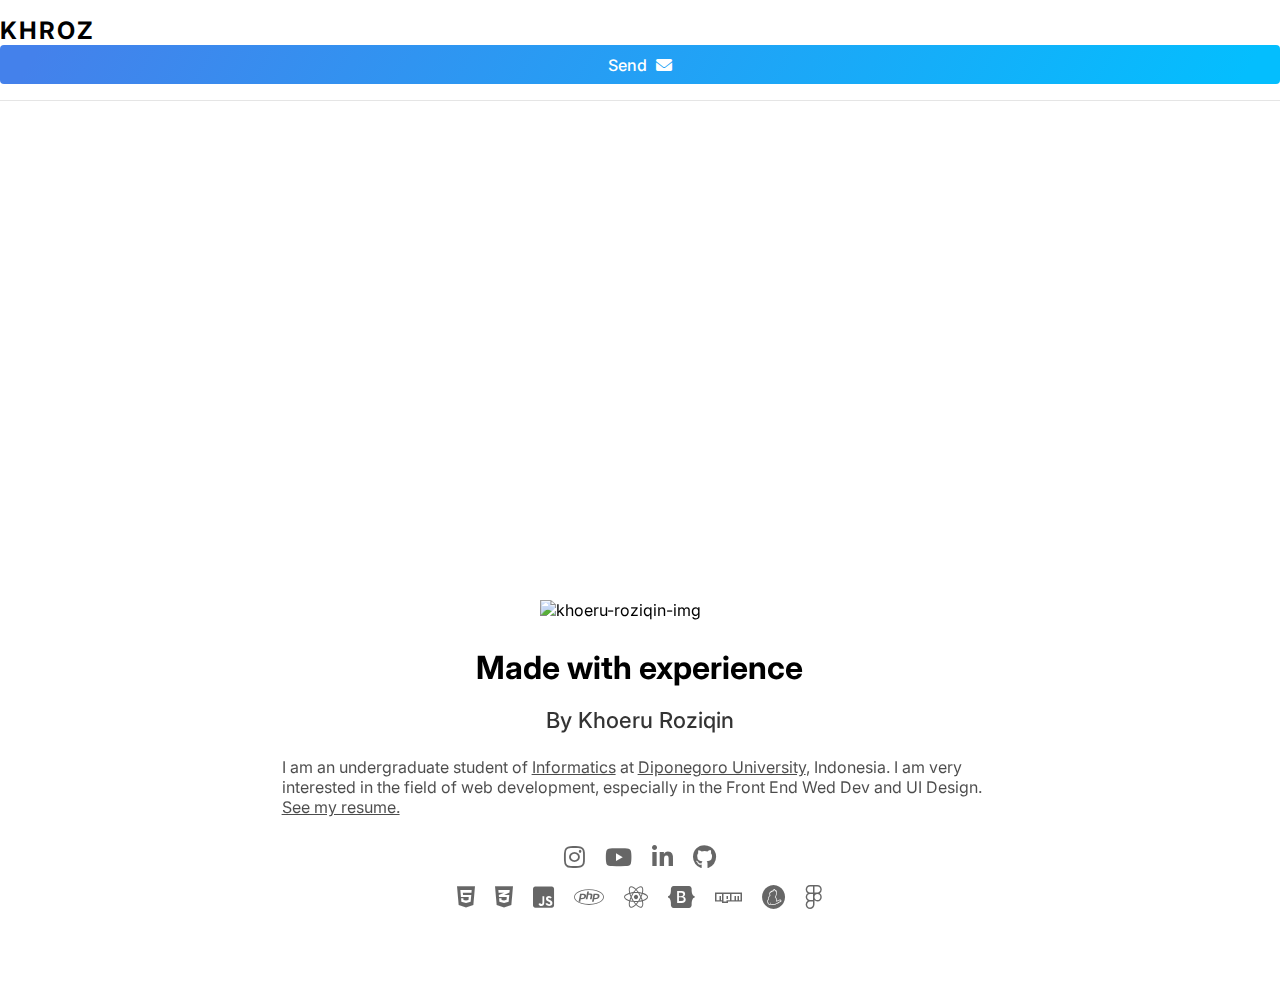
==== index.html @ 6fab2b89 "add link mail" ====
<!DOCTYPE html>
<html lang="en">
  <head>
    <meta charset="UTF-8" />
    <meta http-equiv="X-UA-Compatible" content="IE=edge" />
    <meta name="viewport" content="width=device-width, initial-scale=1.0" />
    <link
      href="https://cdn.jsdelivr.net/npm/bootstrap@5.1.3/dist/css/bootstrap.min.css"
      rel="stylesheet"
      integrity="sha384-1BmE4kWBq78iYhFldvKuhfTAU6auU8tT94WrHftjDbrCEXSU1oBoqyl2QvZ6jIW3"
      crossorigin="anonymous"
    />
    <link
      rel="stylesheet"
      href="https://cdnjs.cloudflare.com/ajax/libs/font-awesome/6.0.0/css/all.min.css"
      integrity="sha512-9usAa10IRO0HhonpyAIVpjrylPvoDwiPUiKdWk5t3PyolY1cOd4DSE0Ga+ri4AuTroPR5aQvXU9xC6qOPnzFeg=="
      crossorigin="anonymous"
      referrerpolicy="no-referrer"
    />
    <link href="https://unpkg.com/aos@2.3.1/dist/aos.css" rel="stylesheet" />
    <link rel="stylesheet" href="assets/css/styles.css" />

    <title>Khoeru Roziqin</title>
    <link
      rel="shortcut icon"
      href="assets/img/favicon.ico"
      type="image/x-icon"
    />
  </head>
  <body>
    <!-- preloader -->
    <div id="preloader"></div>

    <nav class="navbar fixed-top bg-white navbar__khroz">
      <div class="container">
        <a href="index.html" class="navbar-brand navbar__khroz-brand">KHROZ</a>
        <form class="d-flex">
          <div class="btn__mssg">
            <a
              href="mailto:roziqinkhoeru8@gmail.com?body=Your%20message...&subject=Collaboration/Project"
            >
              <span>Send</span>
              <i class="fa-solid fa-envelope"></i>
            </a>
          </div>
        </form>
      </div>
    </nav>

    <!-- content main -->
    <div class="height__full">
      <div class="container">
        <div class="main__content">
          <div class="main__content-img">
            <img
              src="assets/img/khroz.png"
              alt="khoeru-roziqin-img"
              class="main__content-img__profil"
              data-aos="fade-up"
              data-aos-delay="100"
              data-aos-duration="1200"
              data-aos-easing="ease-in-out"
            />
          </div>
          <h1
            class="text-center"
            data-aos="fade-up"
            data-aos-delay="100"
            data-aos-duration="1300"
            data-aos-easing="ease-in-out"
          >
            Made with experience
          </h1>
          <p
            class="main__content-name text-center"
            data-aos="fade-up"
            data-aos-delay="100"
            data-aos-duration="1400"
            data-aos-easing="ease-in-out"
          >
            By Khoeru Roziqin
          </p>
          <p
            class="main__content-desc text-center"
            data-aos="fade-up"
            data-aos-delay="100"
            data-aos-duration="1500"
            data-aos-easing="ease-in-out"
          >
            I am an <span class="fw-bold">undergraduate student</span> of
            <span
              ><a href="https://hm.if.fsm.undip.ac.id/" target="_blank"
                >Informatics</a
              ></span
            >
            at
            <span
              ><a href="https://www.undip.ac.id/" target="_blank"
                >Diponegoro University</a
              ></span
            >, Indonesia. I am very interested in the field of web development,
            especially in the <span class="fw-bold">Front End Wed Dev</span> and
            <span class="fw-bold">UI Design</span>.
            <span><a href="#" download>See my resume.</a></span>
          </p>
          <p
            class="main__content-desc__socmed text-center"
            data-aos="fade-up"
            data-aos-delay="100"
            data-aos-duration="1600"
            data-aos-easing="ease-in-out"
          >
            Get in touch. Don't be shy. Let's make some magic together.
          </p>
          <div
            class="main__content-socmed text-center"
            data-aos="fade-up"
            data-aos-offset="1"
            data-aos-delay="100"
            data-aos-duration="1700"
            data-aos-easing="ease-in-out"
          >
            <a
              href="https://www.instagram.com/khroz_id/"
              target="_blank"
              class="main__content-socmed__link insta"
            >
              <i class="fa-brands fa-instagram"></i>
            </a>
            <a
              href="https://www.youtube.com/channel/UCzUYv8PkYwLeFCnLX1-6CXQ"
              target="_blank"
              class="main__content-socmed__link yt"
            >
              <i class="fa-brands fa-youtube"></i>
            </a>
            <a
              href="https://www.linkedin.com/in/roziqinkhoeru/"
              target="_blank"
              class="main__content-socmed__link lin"
            >
              <i class="fa-brands fa-linkedin-in"></i>
            </a>
            <a
              href="https://github.com/roziqinkhoeru"
              target="_blank"
              class="main__content-socmed__link gthb"
            >
              <i class="fa-brands fa-github"></i>
            </a>
          </div>
          <div
            class="main__content-icon text-center"
            data-aos="fade-up"
            data-aos-offset="1"
            data-aos-delay="100"
            data-aos-duration="1800"
            data-aos-easing="ease-in-out"
          >
            <a
              href="https://developer.mozilla.org/en-US/docs/Web/HTML?retiredLocale=id"
              target="_blank"
              class="main__content-icon__link html"
            >
              <i class="fa-brands fa-html5"></i>
            </a>
            <a
              href="https://developer.mozilla.org/en-US/docs/Web/CSS?retiredLocale=id"
              target="_blank"
              class="main__content-icon__link css"
            >
              <i class="fa-brands fa-css3-alt"></i>
            </a>
            <a
              href="https://www.javascript.com/"
              target="_blank"
              class="main__content-icon__link js"
            >
              <i class="fa-brands fa-js-square"></i>
            </a>
            <a
              href="https://www.php.net/"
              target="_blank"
              class="main__content-icon__link php"
            >
              <i class="fa-brands fa-php"></i>
            </a>
            <a
              href="https://reactjs.org/"
              target="_blank"
              class="main__content-icon__link react"
            >
              <i class="fa-brands fa-react"></i>
            </a>
            <a
              href="https://getbootstrap.com/"
              target="_blank"
              class="main__content-icon__link bootstrap"
            >
              <i class="fa-brands fa-bootstrap"></i>
            </a>
            <a
              href="https://www.npmjs.com/"
              target="_blank"
              class="main__content-icon__link npm"
            >
              <i class="fa-brands fa-npm"></i>
            </a>
            <a
              href="https://yarnpkg.com/"
              target="_blank"
              class="main__content-icon__link yarn"
            >
              <i class="fa-brands fa-yarn"></i>
            </a>
            <a
              href="https://www.figma.com/ui-design-tool/"
              target="_blank"
              class="main__content-icon__link figma"
            >
              <i class="fa-brands fa-figma"></i>
            </a>
          </div>
        </div>
      </div>
    </div>

    <!-- script -->
    <script
      src="https://cdnjs.cloudflare.com/ajax/libs/jquery/3.6.0/jquery.min.js"
      integrity="sha512-894YE6QWD5I59HgZOGReFYm4dnWc1Qt5NtvYSaNcOP+u1T9qYdvdihz0PPSiiqn/+/3e7Jo4EaG7TubfWGUrMQ=="
      crossorigin="anonymous"
      referrerpolicy="no-referrer"
    ></script>
    <script
      src="https://cdn.jsdelivr.net/npm/bootstrap@5.1.3/dist/js/bootstrap.bundle.min.js"
      integrity="sha384-ka7Sk0Gln4gmtz2MlQnikT1wXgYsOg+OMhuP+IlRH9sENBO0LRn5q+8nbTov4+1p"
      crossorigin="anonymous"
    ></script>
    <script src="https://unpkg.com/aos@2.3.1/dist/aos.js"></script>
    <script src="assets/js/scripts.js"></script>
    <script>
      AOS.init();
    </script>
  </body>
</html>
---- assets/css/styles.css ----
@import url("https://fonts.googleapis.com/css2?family=Inter:wght@300;400;500;600;700;800;900&display=swap");
* {
  margin: 0;
  padding: 0;
  box-sizing: border-box;
  scroll-behavior: smooth;
  font-family: "Inter", sans-serif;
}

/* general */
a {
  text-decoration: none;
  color: unset;
}

h1 {
  font-size: 2rem;
  font-weight: 700;
  margin-bottom: 0;
}

p {
  font-weight: 400;
}

::-webkit-scrollbar {
  display: none;
}

/* Hide scrollbar for Chrome, Safari and Opera */
.scrollbar-hidden::-webkit-scrollbar {
  display: none;
}

/* Hide scrollbar for IE, Edge add Firefox */
.scrollbar-hidden {
  -ms-overflow-style: none;
  scrollbar-width: none; /* Firefox */
}

/* preloader */
#preloader {
  display: flex;
  justify-content: center;
  align-items: center;
  width: 100%;
  height: 100vh;
  background: #fff url(preload/Quarter-Circle-Loading-Image-1.gif) no-repeat
    center center;
  background-size: 27%;
  z-index: 1031;
  position: fixed;
}

/* navbar */
.navbar__khroz {
  /* box-shadow: 0 0 9px rgba(0, 0, 0, 0.1); */
  border-bottom: 1px solid rgba(0, 0, 0, 0.1);
  padding: 1rem 0;
}

.navbar__khroz-brand {
  font-weight: 700;
  font-size: 1.5rem;
  letter-spacing: 0.125rem;
  color: rgba(0, 0, 0, 9);
  transition: all 0.3s ease-in-out;
}

.navbar__khroz-brand:hover {
  color: rgba(0, 0, 0, 0.6);
}

.btn__mssg {
  /* ff 3.6+ */
  background: -moz-linear-gradient(
    120deg,
    rgba(68, 129, 235, 1) 3%,
    rgba(4, 190, 254, 1) 97%
  );

  /* safari 5.1+,chrome 10+ */
  background: -webkit-linear-gradient(
    120deg,
    rgba(68, 129, 235, 1) 3%,
    rgba(4, 190, 254, 1) 97%
  );

  /* opera 11.10+ */
  background: -o-linear-gradient(
    120deg,
    rgba(68, 129, 235, 1) 3%,
    rgba(4, 190, 254, 1) 97%
  );

  /* ie 6-9 */
  filter: progid:DXImageTransform.Microsoft.gradient( startColorstr='#04BEFE', endColorstr='#4481EB', GradientType=0 );

  /* ie 10+ */
  background: -ms-linear-gradient(
    120deg,
    rgba(68, 129, 235, 1) 3%,
    rgba(4, 190, 254, 1) 97%
  );

  /* global 94%+ browsers support */
  background: linear-gradient(
    120deg,
    rgba(68, 129, 235, 1) 3%,
    rgba(4, 190, 254, 1) 97%
  );
  border-radius: 0.25rem;
  padding: 0.6rem 1.75rem;
  transition: all 0.3s ease-in-out;
}

.btn__mssg a {
  display: flex;
  justify-content: center;
  align-items: center;
}

.btn__mssg span {
  margin-right: 0.6rem;
  font-weight: 500;
}

.btn__mssg span,
.btn__mssg i {
  display: block;
  color: #fff;
}

.btn__mssg:hover {
  transform: scale(0.96);
  box-shadow: 0 0 18px rgba(0, 0, 0, 0.24);
}

/* main */
.height__full {
  height: 100vh;
}

.main__content {
  width: 56vw;
  min-height: 18.75rem;
  margin: 0 auto;
  max-width: 75rem;
  display: flex;
  flex-direction: column;
  align-items: center;
  justify-content: end;
  height: 100vh;
  max-height: 52.5rem;
  padding-bottom: 1.5rem;
}

.main__content-img {
  width: 12.5rem;
  margin: 0 auto 1.75rem;
}

.main__content-img__profil {
  width: 100%;
}

.main__content-name {
  font-size: 1.375rem;
  font-weight: 500;
  color: rgba(0, 0, 0, 0.8);
  margin: 1.25rem 0 1.5rem;
}

.main__content-desc {
  color: rgba(0, 0, 0, 0.7);
}

.main__content-desc span a {
  text-decoration: underline;
}

.main__content-desc .fw-bold,
.main__content-desc__socmed {
  color: rgba(0, 0, 0, 0.7);
}

.main__content-socmed i,
.main__content-icon i {
  font-size: 1.5rem;
  margin: 0.5rem;
  color: rgba(0, 0, 0, 0.6);
  transition: all 0.3s ease-in-out;
}

.main__content-socmed__link.insta i:hover {
  /* ff 3.6+ */
  background: -moz-linear-gradient(
    137deg,
    rgba(64, 93, 230, 1) 0%,
    rgba(91, 81, 216, 1) 11%,
    rgba(131, 58, 180, 1) 22%,
    rgba(193, 53, 132, 1) 33%,
    rgba(225, 48, 108, 1) 44%,
    rgba(253, 29, 29, 1) 55%,
    rgba(245, 96, 64, 1) 66%,
    rgba(247, 119, 55, 1) 77%,
    rgba(252, 175, 69, 1) 88%,
    rgba(255, 220, 128, 1) 100%
  );

  /* safari 5.1+,chrome 10+ */
  background: -webkit-linear-gradient(
    137deg,
    rgba(64, 93, 230, 1) 0%,
    rgba(91, 81, 216, 1) 11%,
    rgba(131, 58, 180, 1) 22%,
    rgba(193, 53, 132, 1) 33%,
    rgba(225, 48, 108, 1) 44%,
    rgba(253, 29, 29, 1) 55%,
    rgba(245, 96, 64, 1) 66%,
    rgba(247, 119, 55, 1) 77%,
    rgba(252, 175, 69, 1) 88%,
    rgba(255, 220, 128, 1) 100%
  );

  /* opera 11.10+ */
  background: -o-linear-gradient(
    137deg,
    rgba(64, 93, 230, 1) 0%,
    rgba(91, 81, 216, 1) 11%,
    rgba(131, 58, 180, 1) 22%,
    rgba(193, 53, 132, 1) 33%,
    rgba(225, 48, 108, 1) 44%,
    rgba(253, 29, 29, 1) 55%,
    rgba(245, 96, 64, 1) 66%,
    rgba(247, 119, 55, 1) 77%,
    rgba(252, 175, 69, 1) 88%,
    rgba(255, 220, 128, 1) 100%
  );

  /* ie 6-9 */
  filter: progid:DXImageTransform.Microsoft.gradient( startColorstr='#FFDC80', endColorstr='#405DE6', GradientType=1 );

  /* ie 10+ */
  background: -ms-linear-gradient(
    137deg,
    rgba(64, 93, 230, 1) 0%,
    rgba(91, 81, 216, 1) 11%,
    rgba(131, 58, 180, 1) 22%,
    rgba(193, 53, 132, 1) 33%,
    rgba(225, 48, 108, 1) 44%,
    rgba(253, 29, 29, 1) 55%,
    rgba(245, 96, 64, 1) 66%,
    rgba(247, 119, 55, 1) 77%,
    rgba(252, 175, 69, 1) 88%,
    rgba(255, 220, 128, 1) 100%
  );

  /* global 94%+ browsers support */
  background: linear-gradient(
    137deg,
    rgba(64, 93, 230, 1) 0%,
    rgba(91, 81, 216, 1) 11%,
    rgba(131, 58, 180, 1) 22%,
    rgba(193, 53, 132, 1) 33%,
    rgba(225, 48, 108, 1) 44%,
    rgba(253, 29, 29, 1) 55%,
    rgba(245, 96, 64, 1) 66%,
    rgba(247, 119, 55, 1) 77%,
    rgba(252, 175, 69, 1) 88%,
    rgba(255, 220, 128, 1) 100%
  );
  -webkit-background-clip: text;
  background-clip: text;
  -webkit-text-fill-color: transparent;
}

.main__content-socmed__link.yt i:hover {
  color: #ff0000;
}

.main__content-socmed__link.lin i:hover {
  color: #0e76a8;
}

.main__content-socmed__link.gthb i:hover {
  color: rgba(22, 27, 34, 1);
}

.main__content-icon__link.html i:hover {
  color: #e34c26;
}

.main__content-icon__link.css i:hover {
  color: #2965f1;
}

.main__content-icon__link.js i:hover {
  color: #f0db4f;
}

.main__content-icon__link.php i:hover {
  color: #787cb5;
}

.main__content-icon__link.react i:hover {
  color: #61dbfb;
}

.main__content-icon__link.bootstrap i:hover {
  /* ff 3.6+ */
  background: -moz-linear-gradient(
    127deg,
    rgba(138, 19, 252, 1) 25%,
    rgba(112, 16, 244, 1) 74%
  );

  /* safari 5.1+,chrome 10+ */
  background: -webkit-linear-gradient(
    127deg,
    rgba(138, 19, 252, 1) 25%,
    rgba(112, 16, 244, 1) 74%
  );

  /* opera 11.10+ */
  background: -o-linear-gradient(
    127deg,
    rgba(138, 19, 252, 1) 25%,
    rgba(112, 16, 244, 1) 74%
  );

  /* ie 6-9 */
  filter: progid:DXImageTransform.Microsoft.gradient( startColorstr='#7010F4', endColorstr='#8A13FC', GradientType=0 );

  /* ie 10+ */
  background: -ms-linear-gradient(
    127deg,
    rgba(138, 19, 252, 1) 25%,
    rgba(112, 16, 244, 1) 74%
  );

  /* global 94%+ browsers support */
  background: linear-gradient(
    127deg,
    rgba(138, 19, 252, 1) 25%,
    rgba(112, 16, 244, 1) 74%
  );

  -webkit-background-clip: text;
  background-clip: text;
  -webkit-text-fill-color: transparent;
}

.main__content-icon__link.npm i:hover {
  color: #cc3534;
}

.main__content-icon__link.yarn i:hover {
  color: #117cad;
}

.main__content-icon__link.figma i:hover {
  /* ff 3.6+ */
  background: -moz-linear-gradient(
    176deg,
    rgba(242, 77, 29, 1) 20%,
    rgba(162, 89, 255, 1) 40%,
    rgba(25, 188, 253, 1) 60%,
    rgba(9, 207, 132, 1) 80%
  );

  /* safari 5.1+,chrome 10+ */
  background: -webkit-linear-gradient(
    176deg,
    rgba(242, 77, 29, 1) 20%,
    rgba(162, 89, 255, 1) 40%,
    rgba(25, 188, 253, 1) 60%,
    rgba(9, 207, 132, 1) 80%
  );

  /* opera 11.10+ */
  background: -o-linear-gradient(
    176deg,
    rgba(242, 77, 29, 1) 20%,
    rgba(162, 89, 255, 1) 40%,
    rgba(25, 188, 253, 1) 60%,
    rgba(9, 207, 132, 1) 80%
  );

  /* ie 6-9 */
  filter: progid:DXImageTransform.Microsoft.gradient( startColorstr='#09CF84', endColorstr='#F24D1D', GradientType=1 );

  /* ie 10+ */
  background: -ms-linear-gradient(
    176deg,
    rgba(242, 77, 29, 1) 20%,
    rgba(162, 89, 255, 1) 40%,
    rgba(25, 188, 253, 1) 60%,
    rgba(9, 207, 132, 1) 80%
  );

  /* global 94%+ browsers support */
  background: linear-gradient(
    176deg,
    rgba(242, 77, 29, 1) 20%,
    rgba(162, 89, 255, 1) 40%,
    rgba(25, 188, 253, 1) 60%,
    rgba(9, 207, 132, 1) 80%
  );

  -webkit-background-clip: text;
  background-clip: text;
  -webkit-text-fill-color: transparent;
}

@media screen and (max-width: 900px) {
  /* general */
  h1 {
    font-size: 1.5rem;
  }
  p {
    font-size: 0.875rem;
  }

  /* preloader */
  #preloader {
    background-size: 50%;
  }

  /* navbar */
  .btn__mssg {
    padding: 0.5rem 1.325rem;
  }

  .btn__mssg span,
  .btn__mssg i {
    font-size: 0.875rem;
  }

  /* main */
  .main__content-name {
    font-size: 1.1rem;
    margin: 1rem 0 1.125rem;
  }
  .main__content {
    width: 100%;
  }

  .main__content-img {
    margin-bottom: 1.5rem;
    width: 11.5rem;
  }

  .main__content-socmed i,
  .main__content-icon i {
    font-size: 1.25rem;
    margin: 0.375rem;
  }
}

@media screen and (max-width: 600px) {
  /* preloader */
  #preloader {
    background-size: 76%;
  }
}

@media screen and (max-width: 500px) {
  .main__content {
    padding-top: 84px;
    justify-content: center;
  }
}
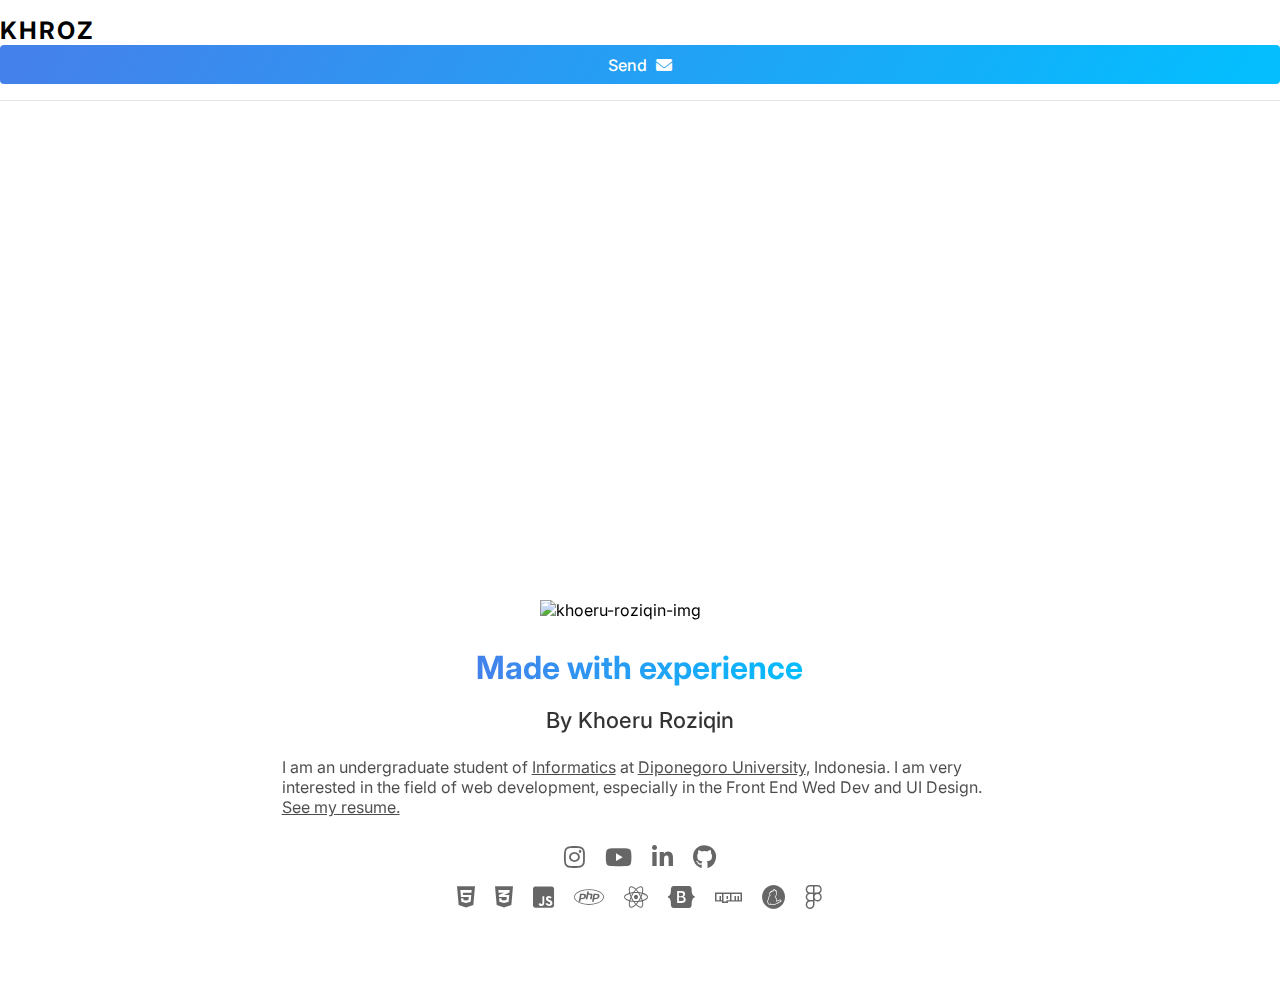
==== commit bdd74c7e: "Update gradient text" ====
--- a/index.html
+++ b/index.html
@@ -4,6 +4,19 @@
     <meta charset="UTF-8" />
     <meta http-equiv="X-UA-Compatible" content="IE=edge" />
     <meta name="viewport" content="width=device-width, initial-scale=1.0" />
+    <meta
+      name="keywords"
+      content="website, portfolio, front-end, designer, design, web-portfolio"
+    />
+    <meta name="author" content="Khoeru Roziqin" />
+    <meta name="publisher" content="Khoeru Roziqin" />
+    <meta name="copyright" content="Khoeru Roziqin" />
+    <meta name="description" content="My portfolio website." />
+    <meta name="page-topic" content="Media" />
+    <meta name="page-type" content="Blogging" />
+    <meta name="audience" content="Everyone" />
+    <meta name="robots" content="noindex, nofollow" />
+
     <link
       href="https://cdn.jsdelivr.net/npm/bootstrap@5.1.3/dist/css/bootstrap.min.css"
       rel="stylesheet"
@@ -48,182 +61,185 @@
     </nav>
 
     <!-- content main -->
-    <div class="height__full">
-      <div class="container">
-        <div class="main__content">
-          <div class="main__content-img">
-            <img
-              src="assets/img/khroz.png"
-              alt="khoeru-roziqin-img"
-              class="main__content-img__profil"
-              data-aos="fade-up"
-              data-aos-delay="100"
-              data-aos-duration="1200"
-              data-aos-easing="ease-in-out"
-            />
-          </div>
-          <h1
-            class="text-center"
-            data-aos="fade-up"
-            data-aos-delay="100"
-            data-aos-duration="1300"
-            data-aos-easing="ease-in-out"
-          >
-            Made with experience
-          </h1>
-          <p
-            class="main__content-name text-center"
-            data-aos="fade-up"
-            data-aos-delay="100"
-            data-aos-duration="1400"
-            data-aos-easing="ease-in-out"
-          >
-            By Khoeru Roziqin
-          </p>
-          <p
-            class="main__content-desc text-center"
-            data-aos="fade-up"
-            data-aos-delay="100"
-            data-aos-duration="1500"
-            data-aos-easing="ease-in-out"
-          >
-            I am an <span class="fw-bold">undergraduate student</span> of
-            <span
-              ><a href="https://hm.if.fsm.undip.ac.id/" target="_blank"
-                >Informatics</a
-              ></span
-            >
-            at
-            <span
-              ><a href="https://www.undip.ac.id/" target="_blank"
-                >Diponegoro University</a
-              ></span
-            >, Indonesia. I am very interested in the field of web development,
-            especially in the <span class="fw-bold">Front End Wed Dev</span> and
-            <span class="fw-bold">UI Design</span>.
-            <span><a href="#" download>See my resume.</a></span>
-          </p>
-          <p
-            class="main__content-desc__socmed text-center"
-            data-aos="fade-up"
-            data-aos-delay="100"
-            data-aos-duration="1600"
-            data-aos-easing="ease-in-out"
-          >
-            Get in touch. Don't be shy. Let's make some magic together.
-          </p>
-          <div
-            class="main__content-socmed text-center"
-            data-aos="fade-up"
-            data-aos-offset="1"
-            data-aos-delay="100"
-            data-aos-duration="1700"
-            data-aos-easing="ease-in-out"
-          >
-            <a
-              href="https://www.instagram.com/khroz_id/"
-              target="_blank"
-              class="main__content-socmed__link insta"
-            >
-              <i class="fa-brands fa-instagram"></i>
-            </a>
-            <a
-              href="https://www.youtube.com/channel/UCzUYv8PkYwLeFCnLX1-6CXQ"
-              target="_blank"
-              class="main__content-socmed__link yt"
-            >
-              <i class="fa-brands fa-youtube"></i>
-            </a>
-            <a
-              href="https://www.linkedin.com/in/roziqinkhoeru/"
-              target="_blank"
-              class="main__content-socmed__link lin"
-            >
-              <i class="fa-brands fa-linkedin-in"></i>
-            </a>
-            <a
-              href="https://github.com/roziqinkhoeru"
-              target="_blank"
-              class="main__content-socmed__link gthb"
-            >
-              <i class="fa-brands fa-github"></i>
-            </a>
-          </div>
-          <div
-            class="main__content-icon text-center"
-            data-aos="fade-up"
-            data-aos-offset="1"
-            data-aos-delay="100"
-            data-aos-duration="1800"
-            data-aos-easing="ease-in-out"
-          >
-            <a
-              href="https://developer.mozilla.org/en-US/docs/Web/HTML?retiredLocale=id"
-              target="_blank"
-              class="main__content-icon__link html"
-            >
-              <i class="fa-brands fa-html5"></i>
-            </a>
-            <a
-              href="https://developer.mozilla.org/en-US/docs/Web/CSS?retiredLocale=id"
-              target="_blank"
-              class="main__content-icon__link css"
-            >
-              <i class="fa-brands fa-css3-alt"></i>
-            </a>
-            <a
-              href="https://www.javascript.com/"
-              target="_blank"
-              class="main__content-icon__link js"
-            >
-              <i class="fa-brands fa-js-square"></i>
-            </a>
-            <a
-              href="https://www.php.net/"
-              target="_blank"
-              class="main__content-icon__link php"
-            >
-              <i class="fa-brands fa-php"></i>
-            </a>
-            <a
-              href="https://reactjs.org/"
-              target="_blank"
-              class="main__content-icon__link react"
-            >
-              <i class="fa-brands fa-react"></i>
-            </a>
-            <a
-              href="https://getbootstrap.com/"
-              target="_blank"
-              class="main__content-icon__link bootstrap"
-            >
-              <i class="fa-brands fa-bootstrap"></i>
-            </a>
-            <a
-              href="https://www.npmjs.com/"
-              target="_blank"
-              class="main__content-icon__link npm"
-            >
-              <i class="fa-brands fa-npm"></i>
-            </a>
-            <a
-              href="https://yarnpkg.com/"
-              target="_blank"
-              class="main__content-icon__link yarn"
-            >
-              <i class="fa-brands fa-yarn"></i>
-            </a>
-            <a
-              href="https://www.figma.com/ui-design-tool/"
-              target="_blank"
-              class="main__content-icon__link figma"
-            >
-              <i class="fa-brands fa-figma"></i>
-            </a>
+    <main>
+      <section class="height__full">
+        <div class="container">
+          <div class="main__content">
+            <div class="main__content-img">
+              <img
+                src="assets/img/khroz.png"
+                alt="khoeru-roziqin-img"
+                class="main__content-img__profil"
+                data-aos="fade-up"
+                data-aos-delay="100"
+                data-aos-duration="1200"
+                data-aos-easing="ease-in-out"
+              />
+            </div>
+            <h1
+              class="text-center text-gradient"
+              data-aos="fade-up"
+              data-aos-delay="100"
+              data-aos-duration="1300"
+              data-aos-easing="ease-in-out"
+            >
+              Made with experience
+            </h1>
+            <p
+              class="main__content-name text-center"
+              data-aos="fade-up"
+              data-aos-delay="100"
+              data-aos-duration="1400"
+              data-aos-easing="ease-in-out"
+            >
+              By Khoeru Roziqin
+            </p>
+            <p
+              class="main__content-desc text-center"
+              data-aos="fade-up"
+              data-aos-delay="100"
+              data-aos-duration="1500"
+              data-aos-easing="ease-in-out"
+            >
+              I am an <span class="fw-bold">undergraduate student</span> of
+              <span
+                ><a href="https://hm.if.fsm.undip.ac.id/" target="_blank"
+                  >Informatics</a
+                ></span
+              >
+              at
+              <span
+                ><a href="https://www.undip.ac.id/" target="_blank"
+                  >Diponegoro University</a
+                ></span
+              >, Indonesia. I am very interested in the field of web
+              development, especially in the
+              <span class="fw-bold">Front End Wed Dev</span> and
+              <span class="fw-bold">UI Design</span>.
+              <span><a href="cvKhroz.html">See my resume.</a></span>
+            </p>
+            <p
+              class="main__content-desc__socmed text-center"
+              data-aos="fade-up"
+              data-aos-delay="100"
+              data-aos-duration="1600"
+              data-aos-easing="ease-in-out"
+            >
+              Get in touch. Don't be shy. Let's make some magic together.
+            </p>
+            <div
+              class="main__content-socmed text-center"
+              data-aos="fade-up"
+              data-aos-offset="1"
+              data-aos-delay="100"
+              data-aos-duration="1700"
+              data-aos-easing="ease-in-out"
+            >
+              <a
+                href="https://www.instagram.com/khroz_id/"
+                target="_blank"
+                class="main__content-socmed__link insta"
+              >
+                <i class="fa-brands fa-instagram"></i>
+              </a>
+              <a
+                href="https://www.youtube.com/channel/UCzUYv8PkYwLeFCnLX1-6CXQ"
+                target="_blank"
+                class="main__content-socmed__link yt"
+              >
+                <i class="fa-brands fa-youtube"></i>
+              </a>
+              <a
+                href="https://www.linkedin.com/in/roziqinkhoeru/"
+                target="_blank"
+                class="main__content-socmed__link lin"
+              >
+                <i class="fa-brands fa-linkedin-in"></i>
+              </a>
+              <a
+                href="https://github.com/roziqinkhoeru"
+                target="_blank"
+                class="main__content-socmed__link gthb"
+              >
+                <i class="fa-brands fa-github"></i>
+              </a>
+            </div>
+            <div
+              class="main__content-icon text-center"
+              data-aos="fade-up"
+              data-aos-offset="1"
+              data-aos-delay="100"
+              data-aos-duration="1800"
+              data-aos-easing="ease-in-out"
+            >
+              <a
+                href="https://developer.mozilla.org/en-US/docs/Web/HTML?retiredLocale=id"
+                target="_blank"
+                class="main__content-icon__link html"
+              >
+                <i class="fa-brands fa-html5"></i>
+              </a>
+              <a
+                href="https://developer.mozilla.org/en-US/docs/Web/CSS?retiredLocale=id"
+                target="_blank"
+                class="main__content-icon__link css"
+              >
+                <i class="fa-brands fa-css3-alt"></i>
+              </a>
+              <a
+                href="https://www.javascript.com/"
+                target="_blank"
+                class="main__content-icon__link js"
+              >
+                <i class="fa-brands fa-js-square"></i>
+              </a>
+              <a
+                href="https://www.php.net/"
+                target="_blank"
+                class="main__content-icon__link php"
+              >
+                <i class="fa-brands fa-php"></i>
+              </a>
+              <a
+                href="https://reactjs.org/"
+                target="_blank"
+                class="main__content-icon__link react"
+              >
+                <i class="fa-brands fa-react"></i>
+              </a>
+              <a
+                href="https://getbootstrap.com/"
+                target="_blank"
+                class="main__content-icon__link bootstrap"
+              >
+                <i class="fa-brands fa-bootstrap"></i>
+              </a>
+              <a
+                href="https://www.npmjs.com/"
+                target="_blank"
+                class="main__content-icon__link npm"
+              >
+                <i class="fa-brands fa-npm"></i>
+              </a>
+              <a
+                href="https://yarnpkg.com/"
+                target="_blank"
+                class="main__content-icon__link yarn"
+              >
+                <i class="fa-brands fa-yarn"></i>
+              </a>
+              <a
+                href="https://www.figma.com/ui-design-tool/"
+                target="_blank"
+                class="main__content-icon__link figma"
+              >
+                <i class="fa-brands fa-figma"></i>
+              </a>
+            </div>
           </div>
         </div>
-      </div>
-    </div>
+      </section>
+    </main>
 
     <!-- script -->
     <script
--- a/assets/css/styles.css
+++ b/assets/css/styles.css
@@ -1,21 +1,26 @@
 @import url("https://fonts.googleapis.com/css2?family=Inter:wght@300;400;500;600;700;800;900&display=swap");
+
 * {
+  font-family: "Inter", sans-serif;
+
+  box-sizing: border-box;
   margin: 0;
   padding: 0;
-  box-sizing: border-box;
+
   scroll-behavior: smooth;
-  font-family: "Inter", sans-serif;
 }
 
 /* general */
 a {
   text-decoration: none;
+
   color: unset;
 }
 
 h1 {
   font-size: 2rem;
   font-weight: 700;
+
   margin-bottom: 0;
 }
 
@@ -35,36 +40,44 @@
 /* Hide scrollbar for IE, Edge add Firefox */
 .scrollbar-hidden {
   -ms-overflow-style: none;
-  scrollbar-width: none; /* Firefox */
+  scrollbar-width: none;
+  /* Firefox */
 }
 
 /* preloader */
 #preloader {
+  position: fixed;
+  z-index: 1031;
+
   display: flex;
-  justify-content: center;
-  align-items: center;
+
   width: 100%;
   height: 100vh;
+
   background: #fff url(preload/Quarter-Circle-Loading-Image-1.gif) no-repeat
     center center;
   background-size: 27%;
-  z-index: 1031;
-  position: fixed;
+
+  justify-content: center;
+  align-items: center;
 }
 
 /* navbar */
 .navbar__khroz {
+  padding: 1rem 0;
   /* box-shadow: 0 0 9px rgba(0, 0, 0, 0.1); */
+
   border-bottom: 1px solid rgba(0, 0, 0, 0.1);
-  padding: 1rem 0;
 }
 
 .navbar__khroz-brand {
+  font-size: 1.5rem;
   font-weight: 700;
-  font-size: 1.5rem;
+
+  transition: all 0.3s ease-in-out;
   letter-spacing: 0.125rem;
+
   color: rgba(0, 0, 0, 9);
-  transition: all 0.3s ease-in-out;
 }
 
 .navbar__khroz-brand:hover {
@@ -72,67 +85,81 @@
 }
 
 .btn__mssg {
+  padding: 0.6rem 1.75rem;
+
+  transition: all 0.3s ease-in-out;
+
+  border-radius: 0.25rem;
   /* ff 3.6+ */
   background: -moz-linear-gradient(
     120deg,
     rgba(68, 129, 235, 1) 3%,
     rgba(4, 190, 254, 1) 97%
   );
-
   /* safari 5.1+,chrome 10+ */
   background: -webkit-linear-gradient(
     120deg,
     rgba(68, 129, 235, 1) 3%,
     rgba(4, 190, 254, 1) 97%
   );
-
   /* opera 11.10+ */
   background: -o-linear-gradient(
     120deg,
     rgba(68, 129, 235, 1) 3%,
     rgba(4, 190, 254, 1) 97%
   );
-
-  /* ie 6-9 */
-  filter: progid:DXImageTransform.Microsoft.gradient( startColorstr='#04BEFE', endColorstr='#4481EB', GradientType=0 );
-
   /* ie 10+ */
   background: -ms-linear-gradient(
     120deg,
     rgba(68, 129, 235, 1) 3%,
     rgba(4, 190, 254, 1) 97%
   );
-
   /* global 94%+ browsers support */
   background: linear-gradient(
     120deg,
     rgba(68, 129, 235, 1) 3%,
     rgba(4, 190, 254, 1) 97%
   );
-  border-radius: 0.25rem;
-  padding: 0.6rem 1.75rem;
-  transition: all 0.3s ease-in-out;
+  /* ie 6-9 */
+
+  filter: progid:DXImageTransform.Microsoft.gradient(startColorstr='#04BEFE', endColorstr='#4481EB', GradientType=0);
+}
+
+.text-gradient {
+  background-image: linear-gradient(
+    to right,
+    rgba(68, 129, 235, 1),
+    rgba(4, 190, 254, 1)
+  );
+  background-clip: text;
+  -webkit-background-clip: text;
+  -moz-background-clip: text;
+  -webkit-text-fill-color: transparent;
 }
 
 .btn__mssg a {
   display: flex;
+
   justify-content: center;
   align-items: center;
 }
 
 .btn__mssg span {
+  font-weight: 500;
+
   margin-right: 0.6rem;
-  font-weight: 500;
 }
 
 .btn__mssg span,
 .btn__mssg i {
   display: block;
+
   color: #fff;
 }
 
 .btn__mssg:hover {
   transform: scale(0.96);
+
   box-shadow: 0 0 18px rgba(0, 0, 0, 0.24);
 }
 
@@ -142,17 +169,19 @@
 }
 
 .main__content {
-  width: 56vw;
-  min-height: 18.75rem;
-  margin: 0 auto;
-  max-width: 75rem;
   display: flex;
   flex-direction: column;
+
+  width: 56vw;
+  max-width: 75rem;
+  height: 100vh;
+  min-height: 18.75rem;
+  max-height: 52.5rem;
+  margin: 0 auto;
+  padding-bottom: 1.5rem;
+
   align-items: center;
   justify-content: end;
-  height: 100vh;
-  max-height: 52.5rem;
-  padding-bottom: 1.5rem;
 }
 
 .main__content-img {
@@ -167,8 +196,10 @@
 .main__content-name {
   font-size: 1.375rem;
   font-weight: 500;
+
+  margin: 1.25rem 0 1.5rem;
+
   color: rgba(0, 0, 0, 0.8);
-  margin: 1.25rem 0 1.5rem;
 }
 
 .main__content-desc {
@@ -187,9 +218,12 @@
 .main__content-socmed i,
 .main__content-icon i {
   font-size: 1.5rem;
+
   margin: 0.5rem;
+
+  transition: all 0.3s ease-in-out;
+
   color: rgba(0, 0, 0, 0.6);
-  transition: all 0.3s ease-in-out;
 }
 
 .main__content-socmed__link.insta i:hover {
@@ -207,7 +241,6 @@
     rgba(252, 175, 69, 1) 88%,
     rgba(255, 220, 128, 1) 100%
   );
-
   /* safari 5.1+,chrome 10+ */
   background: -webkit-linear-gradient(
     137deg,
@@ -222,7 +255,6 @@
     rgba(252, 175, 69, 1) 88%,
     rgba(255, 220, 128, 1) 100%
   );
-
   /* opera 11.10+ */
   background: -o-linear-gradient(
     137deg,
@@ -237,10 +269,6 @@
     rgba(252, 175, 69, 1) 88%,
     rgba(255, 220, 128, 1) 100%
   );
-
-  /* ie 6-9 */
-  filter: progid:DXImageTransform.Microsoft.gradient( startColorstr='#FFDC80', endColorstr='#405DE6', GradientType=1 );
-
   /* ie 10+ */
   background: -ms-linear-gradient(
     137deg,
@@ -255,7 +283,6 @@
     rgba(252, 175, 69, 1) 88%,
     rgba(255, 220, 128, 1) 100%
   );
-
   /* global 94%+ browsers support */
   background: linear-gradient(
     137deg,
@@ -272,11 +299,14 @@
   );
   -webkit-background-clip: text;
   background-clip: text;
+  /* ie 6-9 */
+
+  filter: progid:DXImageTransform.Microsoft.gradient(startColorstr='#FFDC80', endColorstr='#405DE6', GradientType=1);
   -webkit-text-fill-color: transparent;
 }
 
 .main__content-socmed__link.yt i:hover {
-  color: #ff0000;
+  color: #f00;
 }
 
 .main__content-socmed__link.lin i:hover {
@@ -314,40 +344,35 @@
     rgba(138, 19, 252, 1) 25%,
     rgba(112, 16, 244, 1) 74%
   );
-
   /* safari 5.1+,chrome 10+ */
   background: -webkit-linear-gradient(
     127deg,
     rgba(138, 19, 252, 1) 25%,
     rgba(112, 16, 244, 1) 74%
   );
-
   /* opera 11.10+ */
   background: -o-linear-gradient(
     127deg,
     rgba(138, 19, 252, 1) 25%,
     rgba(112, 16, 244, 1) 74%
   );
-
-  /* ie 6-9 */
-  filter: progid:DXImageTransform.Microsoft.gradient( startColorstr='#7010F4', endColorstr='#8A13FC', GradientType=0 );
-
   /* ie 10+ */
   background: -ms-linear-gradient(
     127deg,
     rgba(138, 19, 252, 1) 25%,
     rgba(112, 16, 244, 1) 74%
   );
-
   /* global 94%+ browsers support */
   background: linear-gradient(
     127deg,
     rgba(138, 19, 252, 1) 25%,
     rgba(112, 16, 244, 1) 74%
   );
-
   -webkit-background-clip: text;
   background-clip: text;
+  /* ie 6-9 */
+
+  filter: progid:DXImageTransform.Microsoft.gradient(startColorstr='#7010F4', endColorstr='#8A13FC', GradientType=0);
   -webkit-text-fill-color: transparent;
 }
 
@@ -368,7 +393,6 @@
     rgba(25, 188, 253, 1) 60%,
     rgba(9, 207, 132, 1) 80%
   );
-
   /* safari 5.1+,chrome 10+ */
   background: -webkit-linear-gradient(
     176deg,
@@ -377,7 +401,6 @@
     rgba(25, 188, 253, 1) 60%,
     rgba(9, 207, 132, 1) 80%
   );
-
   /* opera 11.10+ */
   background: -o-linear-gradient(
     176deg,
@@ -386,10 +409,6 @@
     rgba(25, 188, 253, 1) 60%,
     rgba(9, 207, 132, 1) 80%
   );
-
-  /* ie 6-9 */
-  filter: progid:DXImageTransform.Microsoft.gradient( startColorstr='#09CF84', endColorstr='#F24D1D', GradientType=1 );
-
   /* ie 10+ */
   background: -ms-linear-gradient(
     176deg,
@@ -398,7 +417,6 @@
     rgba(25, 188, 253, 1) 60%,
     rgba(9, 207, 132, 1) 80%
   );
-
   /* global 94%+ browsers support */
   background: linear-gradient(
     176deg,
@@ -407,9 +425,11 @@
     rgba(25, 188, 253, 1) 60%,
     rgba(9, 207, 132, 1) 80%
   );
-
   -webkit-background-clip: text;
   background-clip: text;
+  /* ie 6-9 */
+
+  filter: progid:DXImageTransform.Microsoft.gradient(startColorstr='#09CF84', endColorstr='#F24D1D', GradientType=1);
   -webkit-text-fill-color: transparent;
 }
 
@@ -418,6 +438,7 @@
   h1 {
     font-size: 1.5rem;
   }
+
   p {
     font-size: 0.875rem;
   }
@@ -440,20 +461,23 @@
   /* main */
   .main__content-name {
     font-size: 1.1rem;
+
     margin: 1rem 0 1.125rem;
   }
+
   .main__content {
     width: 100%;
   }
 
   .main__content-img {
+    width: 11.5rem;
     margin-bottom: 1.5rem;
-    width: 11.5rem;
   }
 
   .main__content-socmed i,
   .main__content-icon i {
     font-size: 1.25rem;
+
     margin: 0.375rem;
   }
 }
@@ -468,6 +492,7 @@
 @media screen and (max-width: 500px) {
   .main__content {
     padding-top: 84px;
+
     justify-content: center;
   }
 }
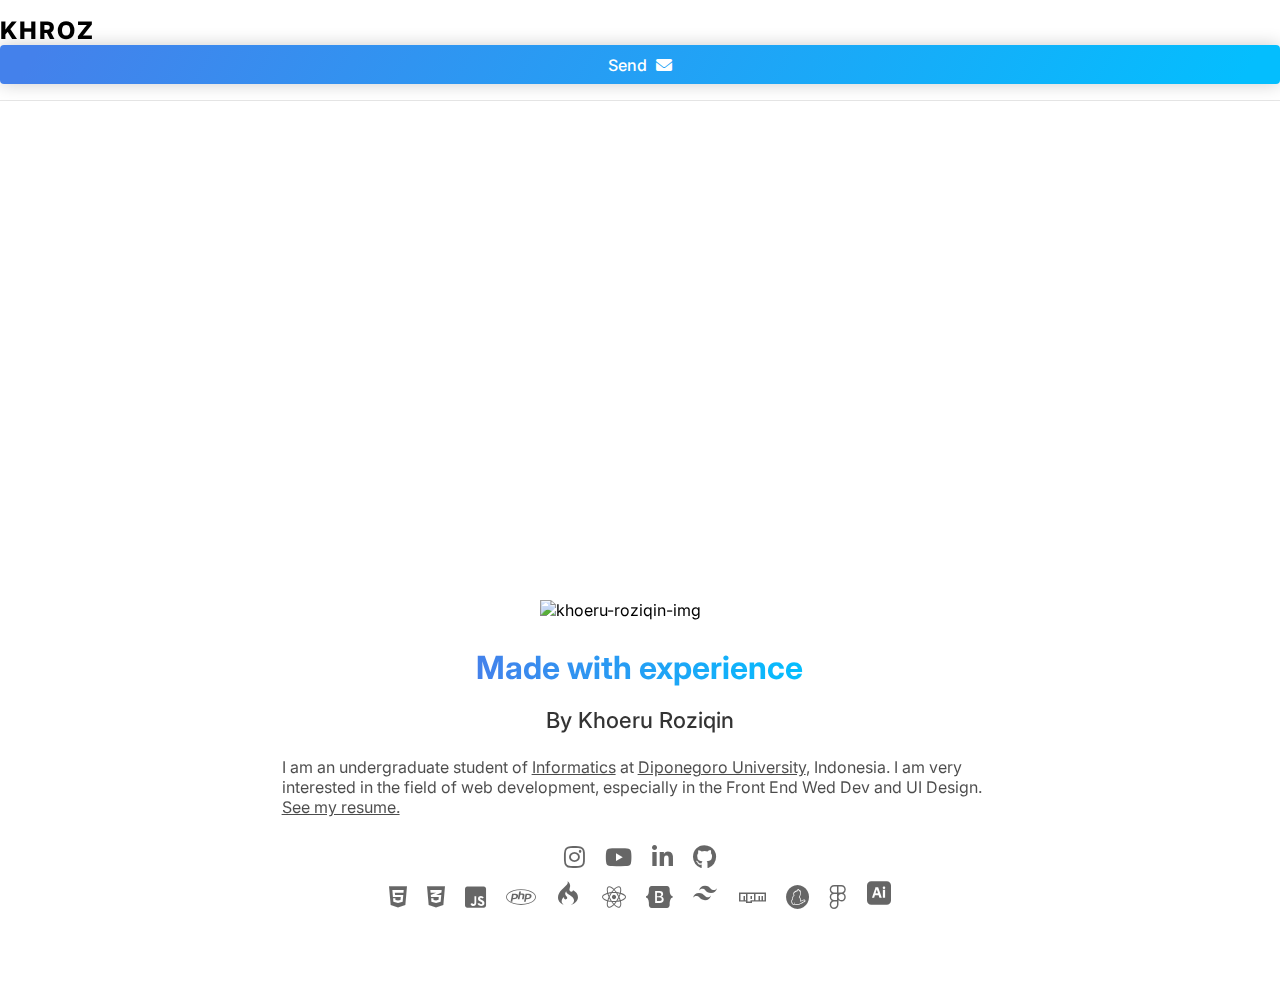
==== commit a481876d: "Update content portfolio" ====
--- a/index.html
+++ b/index.html
@@ -201,6 +201,24 @@
                 <i class="fa-brands fa-php"></i>
               </a>
               <a
+                href="https://www.codeigniter.com/"
+                target="_blank"
+                class="main__content-icon__link codeigniter"
+              >
+                <i>
+                  <svg
+                    role="img"
+                    viewBox="0 0 24 24"
+                    xmlns="http://www.w3.org/2000/svg"
+                  >
+                    <title>CodeIgniter</title>
+                    <path
+                      d="M11.466 0c.88 1.423-.28 3.306-1.207 4.358-.899 1.02-1.992 1.873-2.985 2.8-1.066.996-2.091 2.044-2.967 3.213-1.753 2.339-2.827 5.28-2.038 8.199.788 2.916 3.314 4.772 6.167 5.429-1.44-.622-2.786-2.203-2.79-3.82-.003-1.765 1.115-3.262 2.505-4.246-.167.632-.258 1.21.155 1.774a1.68 1.68 0 0 0 1.696.642c1.487-.326 1.556-1.96.674-2.914-.872-.943-1.715-2.009-1.384-3.377.167-.685.588-1.328 1.121-1.787-.41 1.078.755 2.14 1.523 2.67 1.332.918 2.793 1.612 4.017 2.688 1.288 1.132 2.24 2.661 2.047 4.435-.208 1.923-1.736 3.26-3.45 3.936 3.622-.8 7.365-3.61 7.44-7.627.093-3.032-1.903-5.717-5.158-7.384.19.48.074.697-.058.924-.55.944-2.082 1.152-2.835.184-1.205-1.548.025-3.216.197-4.855.215-2.055-1.073-4.049-2.67-5.242z"
+                    />
+                  </svg>
+                </i>
+              </a>
+              <a
                 href="https://reactjs.org/"
                 target="_blank"
                 class="main__content-icon__link react"
@@ -215,6 +233,24 @@
                 <i class="fa-brands fa-bootstrap"></i>
               </a>
               <a
+                href="https://tailwindcss.com/"
+                target="_blank"
+                class="main__content-icon__link tailwind"
+              >
+                <i>
+                  <svg
+                    role="img"
+                    viewBox="0 0 24 24"
+                    xmlns="http://www.w3.org/2000/svg"
+                  >
+                    <title>Tailwind CSS</title>
+                    <path
+                      d="M12.001,4.8c-3.2,0-5.2,1.6-6,4.8c1.2-1.6,2.6-2.2,4.2-1.8c0.913,0.228,1.565,0.89,2.288,1.624 C13.666,10.618,15.027,12,18.001,12c3.2,0,5.2-1.6,6-4.8c-1.2,1.6-2.6,2.2-4.2,1.8c-0.913-0.228-1.565-0.89-2.288-1.624 C16.337,6.182,14.976,4.8,12.001,4.8z M6.001,12c-3.2,0-5.2,1.6-6,4.8c1.2-1.6,2.6-2.2,4.2-1.8c0.913,0.228,1.565,0.89,2.288,1.624 c1.177,1.194,2.538,2.576,5.512,2.576c3.2,0,5.2-1.6,6-4.8c-1.2,1.6-2.6,2.2-4.2,1.8c-0.913-0.228-1.565-0.89-2.288-1.624 C10.337,13.382,8.976,12,6.001,12z"
+                    />
+                  </svg>
+                </i>
+              </a>
+              <a
                 href="https://www.npmjs.com/"
                 target="_blank"
                 class="main__content-icon__link npm"
@@ -234,6 +270,24 @@
                 class="main__content-icon__link figma"
               >
                 <i class="fa-brands fa-figma"></i>
+              </a>
+              <a
+                href="https://www.adobe.com/id_en/products/illustrator.html"
+                target="_blank"
+                class="main__content-icon__link illustrator"
+              >
+                <i>
+                  <svg
+                    role="img"
+                    viewBox="0 0 24 24"
+                    xmlns="http://www.w3.org/2000/svg"
+                  >
+                    <title>Adobe Illustrator</title>
+                    <path
+                      d="M10.53 10.73c-.1-.31-.19-.61-.29-.92-.1-.31-.19-.6-.27-.89-.08-.28-.15-.54-.22-.78h-.02c-.09.43-.2.86-.34 1.29-.15.48-.3.98-.46 1.48-.14.51-.29.98-.44 1.4h2.54c-.06-.211-.14-.46-.23-.721-.09-.269-.18-.559-.27-.859zM19.75.3H4.25C1.9.3 0 2.2 0 4.55v14.9c0 2.35 1.9 4.25 4.25 4.25h15.5c2.35 0 4.25-1.9 4.25-4.25V4.55C24 2.2 22.1.3 19.75.3zM14.7 16.83h-2.091c-.069.01-.139-.04-.159-.11l-.82-2.38H7.91l-.76 2.35c-.02.09-.1.15-.19.141H5.08c-.11 0-.14-.061-.11-.18L8.19 7.38c.03-.1.06-.21.1-.33.04-.21.06-.43.06-.65-.01-.05.03-.1.08-.11h2.59c.08 0 .12.03.13.08l3.65 10.3c.03.109 0 .16-.1.16zm3.4-.15c0 .11-.039.16-.129.16H16.01c-.1 0-.15-.061-.15-.16v-7.7c0-.1.041-.14.131-.14h1.98c.09 0 .129.05.129.14v7.7zm-.209-9.03c-.231.24-.571.37-.911.35-.33.01-.65-.12-.891-.35-.23-.25-.35-.58-.34-.92-.01-.34.12-.66.359-.89.242-.23.562-.35.892-.35.391 0 .689.12.91.35.22.24.34.56.33.89.01.34-.11.67-.349.92z"
+                    />
+                  </svg>
+                </i>
               </a>
             </div>
           </div>
--- a/assets/css/styles.css
+++ b/assets/css/styles.css
@@ -65,23 +65,34 @@
 /* navbar */
 .navbar__khroz {
   padding: 1rem 0;
-  /* box-shadow: 0 0 9px rgba(0, 0, 0, 0.1); */
 
   border-bottom: 1px solid rgba(0, 0, 0, 0.1);
 }
 
 .navbar__khroz-brand {
   font-size: 1.5rem;
-  font-weight: 700;
+  font-weight: 800;
 
   transition: all 0.3s ease-in-out;
   letter-spacing: 0.125rem;
 
-  color: rgba(0, 0, 0, 9);
+  background-image: linear-gradient(
+    to right,
+    rgba(0, 0, 0, 1),
+    rgba(0, 0, 0, 1)
+  );
+  background-clip: text;
+  -webkit-background-clip: text;
+  -moz-background-clip: text;
+  -webkit-text-fill-color: transparent;
 }
 
 .navbar__khroz-brand:hover {
-  color: rgba(0, 0, 0, 0.6);
+  background-image: linear-gradient(
+    to right,
+    rgba(68, 129, 235, 1),
+    rgba(4, 190, 254, 1)
+  );
 }
 
 .btn__mssg {
@@ -123,6 +134,8 @@
   /* ie 6-9 */
 
   filter: progid:DXImageTransform.Microsoft.gradient(startColorstr='#04BEFE', endColorstr='#4481EB', GradientType=0);
+
+  box-shadow: 0 0 1.125rem rgba(0, 0, 0, 0.2);
 }
 
 .text-gradient {
@@ -160,7 +173,7 @@
 .btn__mssg:hover {
   transform: scale(0.96);
 
-  box-shadow: 0 0 18px rgba(0, 0, 0, 0.24);
+  box-shadow: 0 0 1.25rem rgba(0, 0, 0, 0.3);
 }
 
 /* main */
@@ -433,6 +446,28 @@
   -webkit-text-fill-color: transparent;
 }
 
+.main__content-icon__link i svg {
+  width: 1.5rem;
+  height: 1.5rem;
+  transform: translateY(-1px);
+}
+
+.main__content-icon__link i svg {
+  fill: rgba(0, 0, 0, 0.6);
+}
+
+.main__content-icon__link.illustrator i svg:hover {
+  fill: #ff9a00;
+}
+
+.main__content-icon__link.tailwind i svg:hover {
+  fill: #4cb2b4;
+}
+
+.main__content-icon__link.codeigniter i svg:hover {
+  fill: #ee4323;
+}
+
 @media screen and (max-width: 900px) {
   /* general */
   h1 {
@@ -487,6 +522,12 @@
   #preloader {
     background-size: 76%;
   }
+
+  .main__content-icon__link i svg {
+    width: 1.375rem;
+    height: 1.375rem;
+    transform: translateY(-1px);
+  }
 }
 
 @media screen and (max-width: 500px) {
